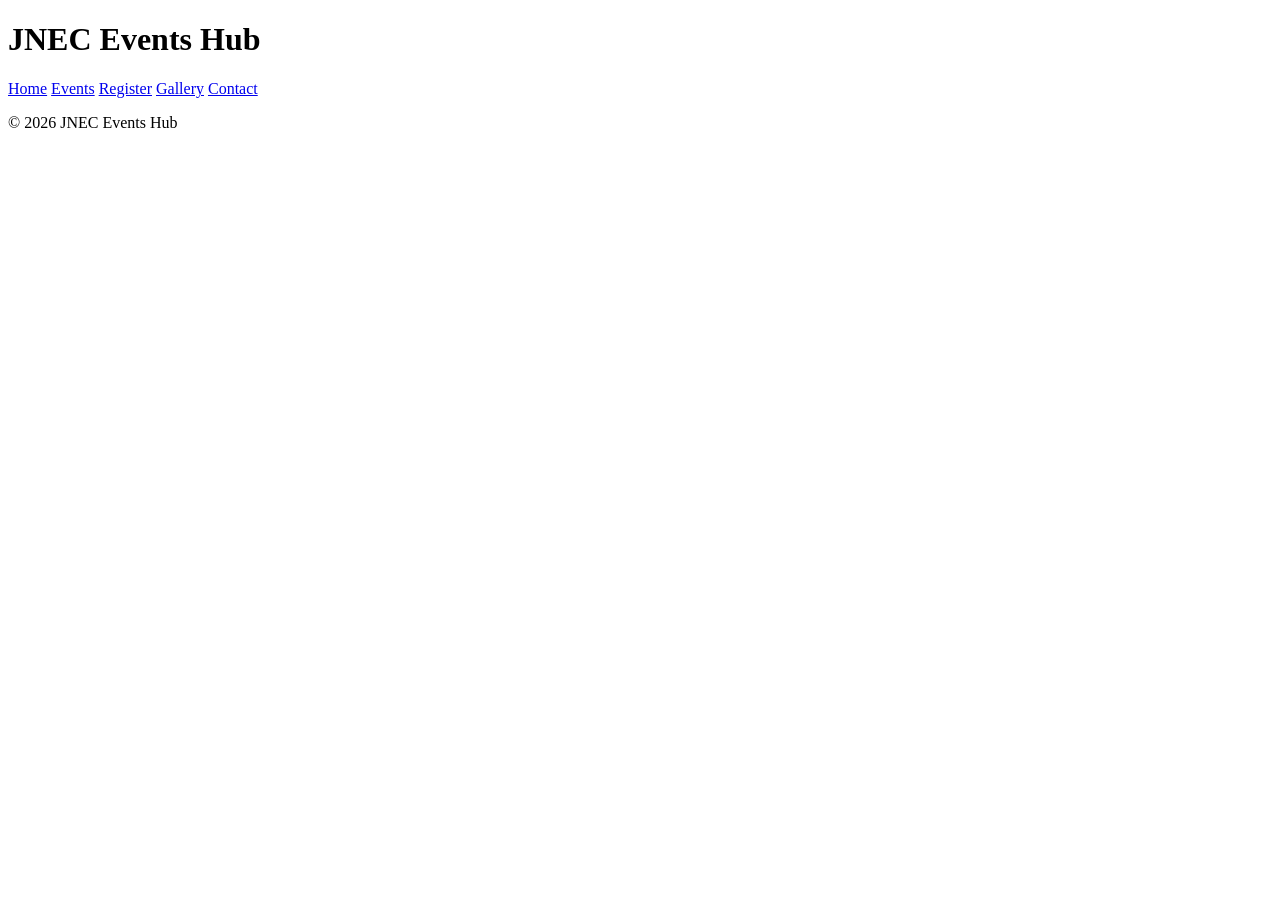
==== contact.html @ 873d891d "P2: shared shell on all pages" ====
<!DOCTYPE html> 
<html lang="en"> 
<head> 
  <meta charset="UTF-8"> 
  <meta name="viewport" content="width=device-width, initial-scale=1.0"> 
  <title>JNEC Events Hub — Home</title> 
</head> 
<body> 
  <header id="top"> 
    <h1>JNEC Events Hub</h1> 
    <nav> 
      <a href="index.html" title="Go to home page">Home</a> 
      <a href="events.html">Events</a> 
      <a href="register.html">Register</a> 
      <a href="gallery.html">Gallery</a> 
      <a href="contact.html">Contact</a> 
    </nav> 
  </header> 
  <main> 
    <!-- page content here --> 
  </main> 
  <footer> 
    <p>&copy; 2026 JNEC Events Hub</p> 
  </footer> 
</body> 
</html>
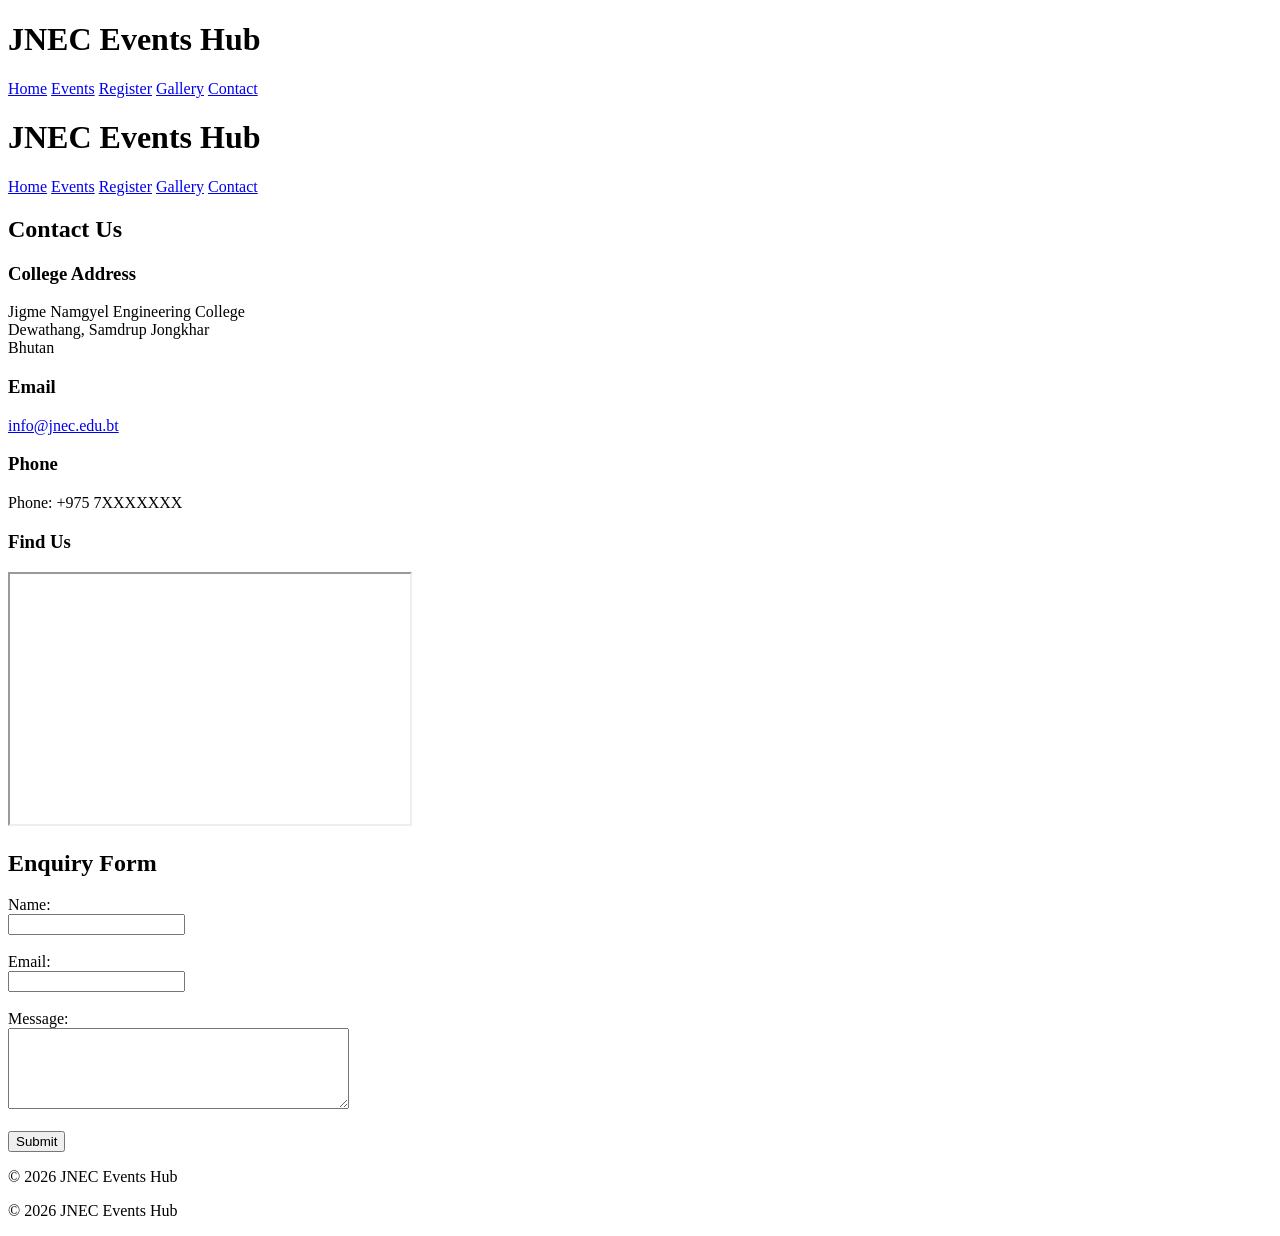
==== commit a222212b: "P2: add contact page structure" ====
--- a/contact.html
+++ b/contact.html
@@ -17,7 +17,100 @@
     </nav> 
   </header> 
   <main> 
-    <!-- page content here --> 
+    <!DOCTYPE html>
+<html lang="en">
+
+<head>
+    <meta charset="UTF-8">
+    <meta name="viewport" content="width=device-width, initial-scale=1.0">
+    <title>JNEC Events Hub - Contact</title>
+</head>
+
+<body>
+
+<header id="top">
+
+    <h1>JNEC Events Hub</h1>
+
+    <nav>
+        <a href="index.html">Home</a>
+        <a href="events.html">Events</a>
+        <a href="register.html">Register</a>
+        <a href="gallery.html">Gallery</a>
+        <a href="contact.html">Contact</a>
+    </nav>
+
+</header>
+
+<main>
+
+    <section>
+        <h2>Contact Us</h2>
+
+        <h3>College Address</h3>
+        <p>
+            Jigme Namgyel Engineering College<br>
+            Dewathang, Samdrup Jongkhar<br>
+            Bhutan
+        </p>
+
+        <h3>Email</h3>
+        <p>
+            <a href="mailto:info@jnec.edu.bt">
+                info@jnec.edu.bt
+            </a>
+        </p>
+
+        <h3>Phone</h3>
+        <p>Phone: +975 7XXXXXXX</p>
+
+        <h3>Find Us</h3>
+
+        <iframe
+            src="https://www.openstreetmap.org/export/embed.html?bbox=91.44,26.85,91.48,26.88"
+            width="400"
+            height="250"
+            title="JNEC Campus Map">
+        </iframe>
+
+    </section>
+
+    <section>
+
+        <h2>Enquiry Form</h2>
+
+        <form action="#" method="post">
+
+            <label for="name">Name:</label><br>
+            <input type="text" id="name" name="name" required>
+            <br><br>
+
+            <label for="email">Email:</label><br>
+            <input type="email" id="email" name="email" required>
+            <br><br>
+
+            <label for="message">Message:</label><br>
+            <textarea id="message"
+                      name="message"
+                      rows="5"
+                      cols="40"
+                      required></textarea>
+            <br><br>
+
+            <button type="submit">Submit</button>
+
+        </form>
+
+    </section>
+
+</main>
+
+<footer>
+    <p>&copy; 2026 JNEC Events Hub</p>
+</footer>
+
+</body>
+</html>
   </main> 
   <footer> 
     <p>&copy; 2026 JNEC Events Hub</p> 
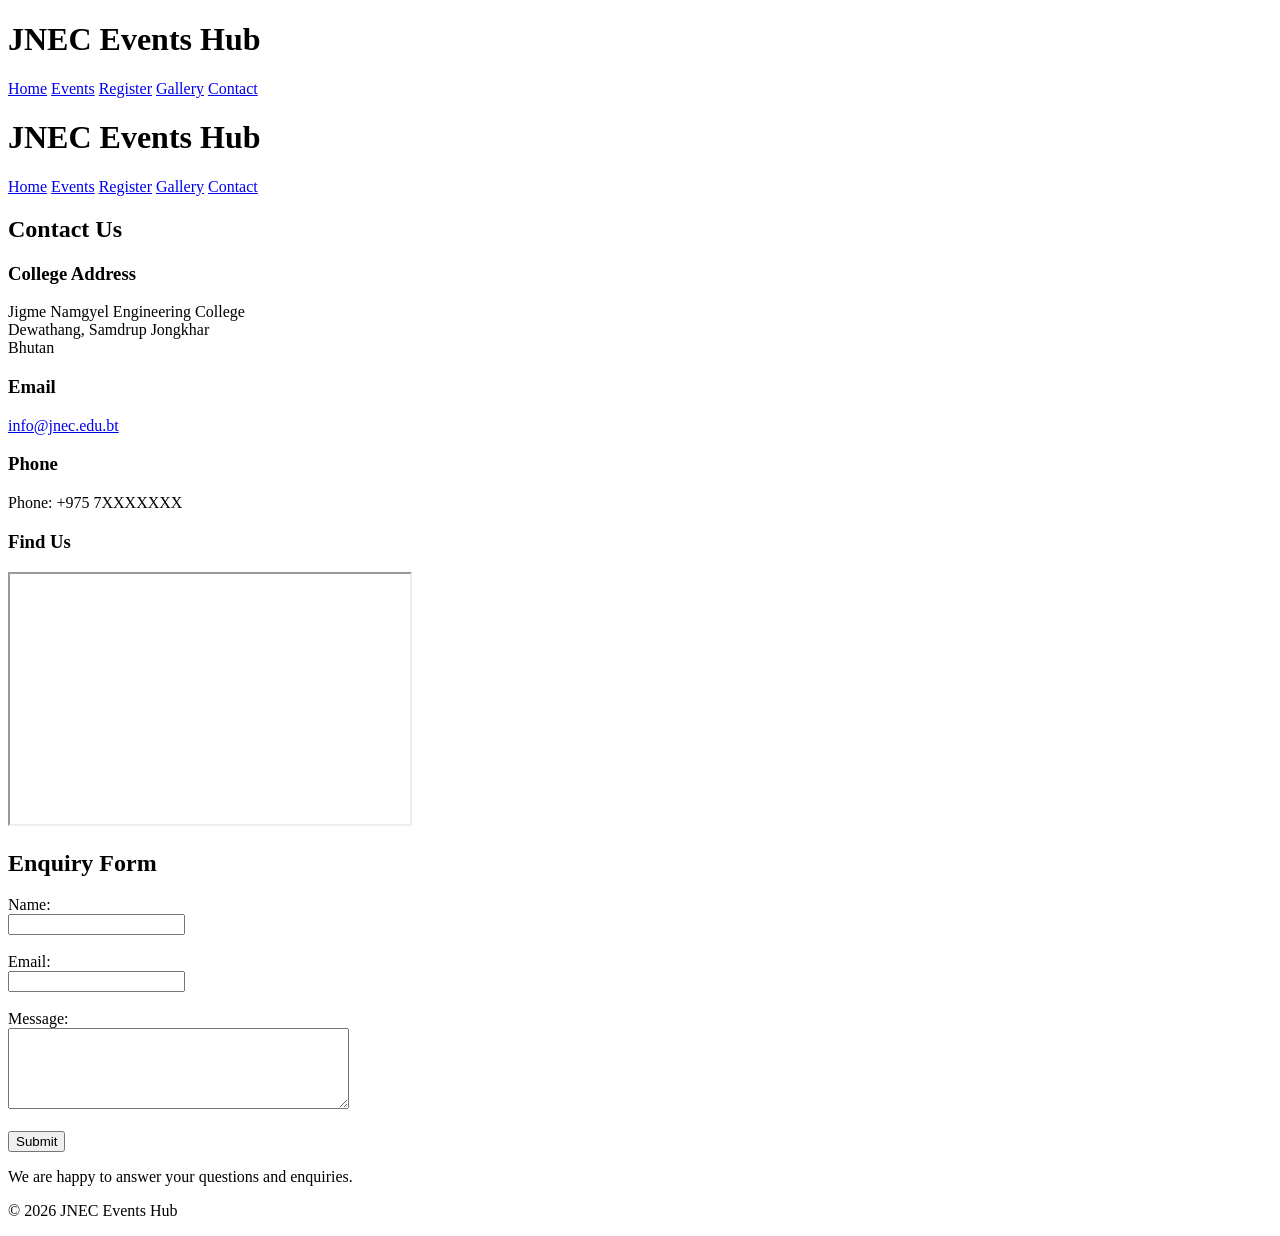
==== commit 8b67b535: "P2: add contact enquiry form" ====
--- a/contact.html
+++ b/contact.html
@@ -106,7 +106,7 @@
 </main>
 
 <footer>
-    <p>&copy; 2026 JNEC Events Hub</p>
+    <p>We are happy to answer your questions and enquiries.</p>
 </footer>
 
 </body>
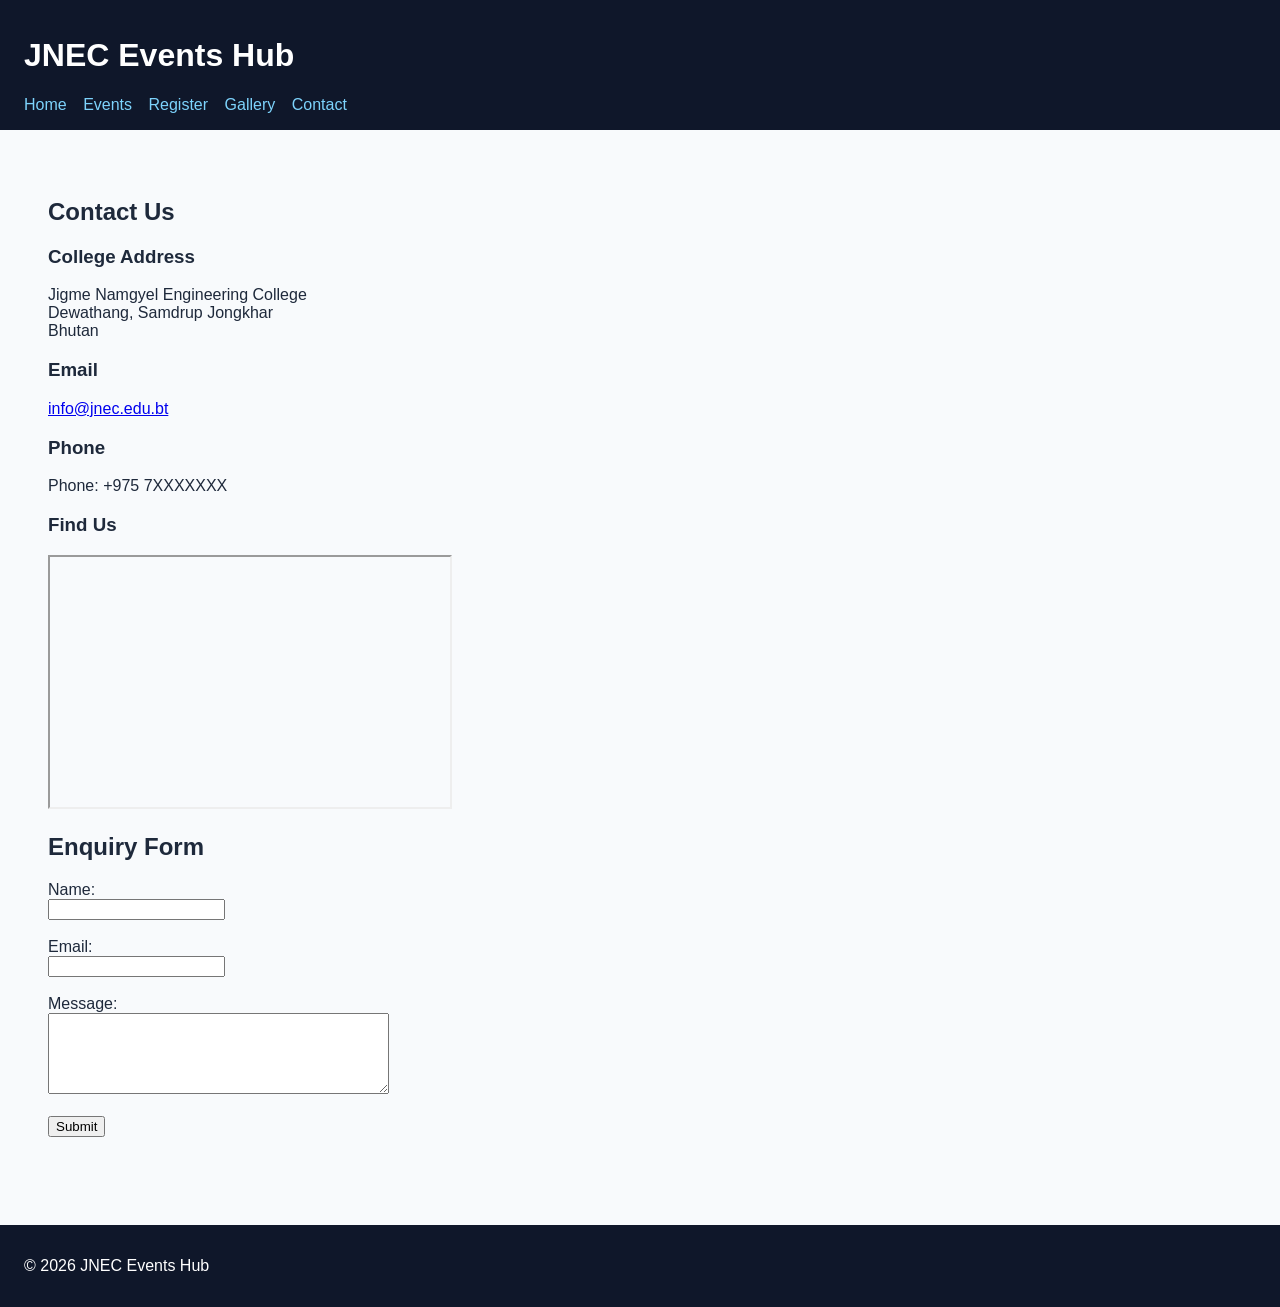
==== commit b60cc0a7: "P3: link external stylesheet" ====
--- a/contact.html
+++ b/contact.html
@@ -4,6 +4,11 @@
   <meta charset="UTF-8"> 
   <meta name="viewport" content="width=device-width, initial-scale=1.0"> 
   <title>JNEC Events Hub — Home</title> 
+  <link rel="stylesheet" href="css/styles.css"> 
+     <style> 
+  footer { background: #0f172a; color: white; } 
+   </style> 
+
 </head> 
 <body> 
   <header id="top"> 
@@ -28,7 +33,7 @@
 
 <body>
 
-<header id="top">
+<!-- <header id="top">
 
     <h1>JNEC Events Hub</h1>
 
@@ -40,7 +45,7 @@
         <a href="contact.html">Contact</a>
     </nav>
 
-</header>
+</header> -->
 
 <main>
 
@@ -105,9 +110,9 @@
 
 </main>
 
-<footer>
+<!-- <footer>
     <p>We are happy to answer your questions and enquiries.</p>
-</footer>
+</footer> -->
 
 </body>
 </html>
--- a/css/styles.css
+++ b/css/styles.css
@@ -0,0 +1,26 @@
+/* FILE: css/styles.css — shared by all Events Hub pages */ 
+ body { 
+   font-family: "Segoe UI", Arial, sans-serif; 
+   margin: 0; 
+   color: #1e293b; 
+   background: #f8fafc; 
+ } 
+ header { 
+   background: #0f172a; 
+   color: white; 
+   padding: 16px 24px; 
+ } 
+ nav a { 
+   color: #7dd3fc; 
+   margin-right: 12px; 
+   text-decoration: none; 
+ } 
+ footer { 
+   background: #0f172a; 
+   color: #e2e8f0; 
+   padding: 16px 24px; 
+   margin-top: 40px; 
+ } 
+ main { 
+   padding: 24px; 
+ } 
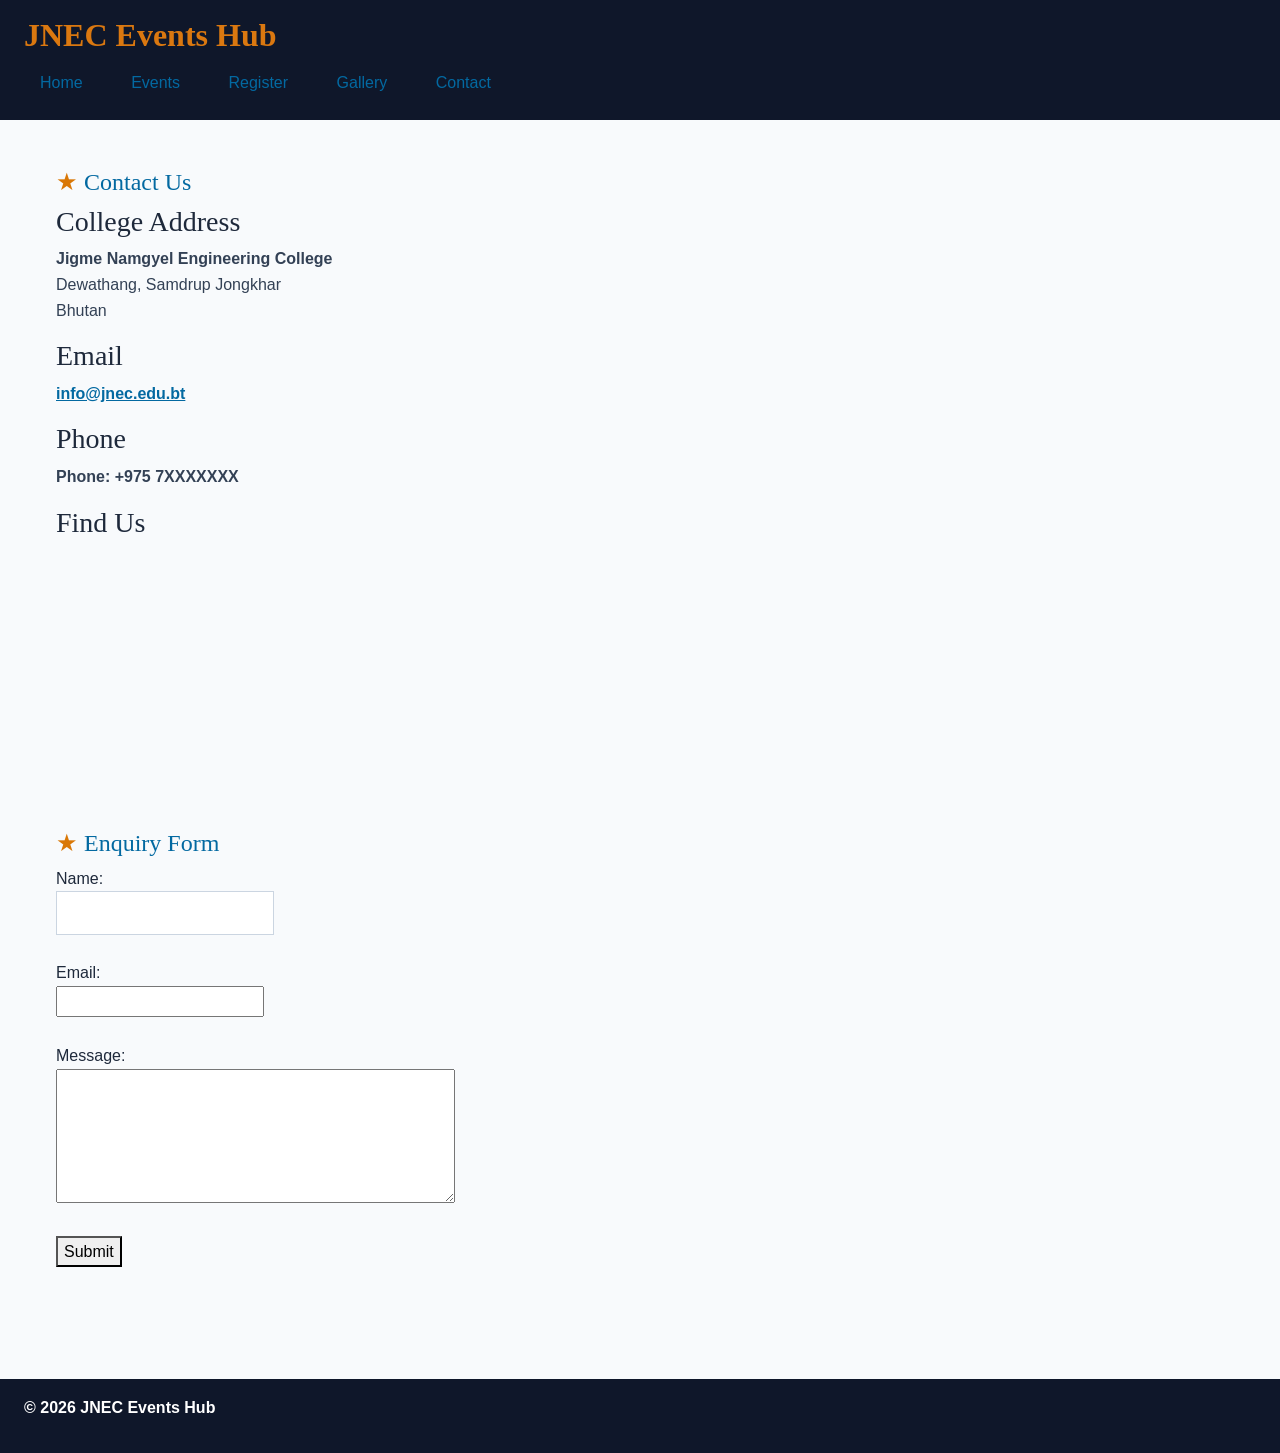
==== commit 506a5e5e: "P3: Bootstrap grid, cards, carousel, form" ====
--- a/contact.html
+++ b/contact.html
@@ -4,6 +4,25 @@
   <meta charset="UTF-8"> 
   <meta name="viewport" content="width=device-width, initial-scale=1.0"> 
   <title>JNEC Events Hub — Home</title> 
+     <!-- 1. Bootstrap CSS (framework) --> 
+   <link 
+href="https://cdn.jsdelivr.net/npm/bootstrap@5.3.3/dist/css/bootstrap.min.css" 
+      	rel="stylesheet"> 
+   <!-- 2. Font Awesome (icons) --> 
+   <link rel="stylesheet" 
+         
+href="https://cdnjs.cloudflare.com/ajax/libs/font-awesome/6.5.2/css/all.min.css"> 
+   <!-- 3. YOUR CSS last so you can override Bootstrap --> 
+   <link rel="stylesheet" href="css/styles.css"> 
+ </head> 
+ <body> 
+   <!-- existing header / main / footer stay here --> 
+ 
+   <!-- Bootstrap JS — MUST be last, just before </body> (carousel needs this) --> 
+   <script 
+src="https://cdn.jsdelivr.net/npm/bootstrap@5.3.3/dist/js/bootstrap.bundle.min.js">
+</script> 
+
   <link rel="stylesheet" href="css/styles.css"> 
      <style> 
   footer { background: #0f172a; color: white; } 
--- a/css/styles.css
+++ b/css/styles.css
@@ -24,3 +24,96 @@
  main { 
    padding: 24px; 
  } 
+
+ /* simple selectors */ 
+ h1 { color: #da7810; }                  /* element */ 
+ .intro { background: #f8fafc; }          /* class   */ 
+ #welcome { padding: 24px; }              /* id   */ 
+ p.intro { font-size: 1.05rem; }           /* element.class */ 
+ h1, h2, h3 { font-family: Georgia, serif; }  /* grouping */ 
+/* combinators */ 
+ nav a { text-decoration: none; }         /* descendant */ 
+ main > section { margin-bottom: 24px; }  /* child   	*/ 
+ h2 + p { font-style: italic; }           /* adjacent   */ 
+ h2 ~ p { color: #334155; }               /* general sibling */ 
+/* pseudo-classes */ 
+ nav a:hover { color: #38bdf8; } 
+ input:focus { outline: 2px solid #0369a1; } 
+ input:checked + label { font-weight: 700; } 
+ tr:nth-child(even) { background: #f1f5f9; } 
+ 
+ /* anchor LVHA order */ 
+ a:link { color: #0369a1; } 
+ a:visited { color: #7c3aed; } 
+ a:hover { color: #0ea5e9; } 
+ a:active { color: #b91c1c; } 
+/* pseudo-elements */ 
+ p::first-line { font-weight: bold; } 
+ .intro::first-letter { 
+   font-size: 1.6em; 
+   color: #0369a1; 
+ } 
+ h2::before { content: "★ "; color: #d97706; } 
+ li::marker { color: #059669; } 
+ ::selection { color: #7f1d1d; background: #fde68a; } 
+/* attribute selectors */ 
+ a[target="_blank"] { color: #d97706; } 
+ input[type="file"] { border: 1px dashed #94a3b8; padding: 8px; } 
+ input[type="text"] { border: 1px solid #cbd5e1; padding: 8px; } 
+
+ body { 
+   font-family: "Segoe UI", Arial, sans-serif; 
+   font-size: 16px;       	/* base size */ 
+ } 
+ h1 { font-size: 2rem; } 
+ h2 { font-size: 1.5rem; } 
+h1 { font-weight: 700; } 
+ body { line-height: 1.6; } 
+ .hero-title { 
+   letter-spacing: 0.04em; 
+   word-spacing: 0.1em; 
+ } 
+.intro p { 
+   text-indent: 2em; 
+   text-align: justify; 
+ } 
+ nav a { text-decoration: none; } 
+ .sold-out { 
+   text-decoration: line-through; 
+   text-decoration-color: #ef4444; 
+   text-decoration-style: solid; 
+ } 
+ h2 { text-align: left; } 
+body { color: rgb(30, 41, 59); }  /* RGB */ 
+ h2 { color: #0369a1; }            /* hexadecimal */ 
+ .highlight { color: crimson; }    /* named */ 
+ header { background-color: #0f172a; } 
+.intro { 
+   margin: 24px 16px 32px 16px;   /* top right bottom left */ 
+   padding: 20px;             /* all four sides */ 
+   border: 1px solid #e2e8f0; 
+   background: white; 
+ } 
+ section { 
+   margin-bottom: 28px; 
+   padding-left: 8px; 
+ } 
+
+nav a { 
+   display: inline-block; 
+   padding: 8px 16px; 
+ } 
+ .admin-only { display: none; } 
+ .badge { display: inline; } 
+ .event-card { display: block; } 
+
+ img { max-width: 100%; height: auto; } 
+ 
+ @media (max-width: 600px) { 
+   nav a { 
+  display: block; 
+  margin: 4px 0; 
+   } 
+   body { font-size: 15px; } 
+ } 
+
--- a/css/styles.css
+++ b/css/styles.css
@@ -24,3 +24,96 @@
  main { 
    padding: 24px; 
  } 
+
+ /* simple selectors */ 
+ h1 { color: #da7810; }                  /* element */ 
+ .intro { background: #f8fafc; }          /* class   */ 
+ #welcome { padding: 24px; }              /* id   */ 
+ p.intro { font-size: 1.05rem; }           /* element.class */ 
+ h1, h2, h3 { font-family: Georgia, serif; }  /* grouping */ 
+/* combinators */ 
+ nav a { text-decoration: none; }         /* descendant */ 
+ main > section { margin-bottom: 24px; }  /* child   	*/ 
+ h2 + p { font-style: italic; }           /* adjacent   */ 
+ h2 ~ p { color: #334155; }               /* general sibling */ 
+/* pseudo-classes */ 
+ nav a:hover { color: #38bdf8; } 
+ input:focus { outline: 2px solid #0369a1; } 
+ input:checked + label { font-weight: 700; } 
+ tr:nth-child(even) { background: #f1f5f9; } 
+ 
+ /* anchor LVHA order */ 
+ a:link { color: #0369a1; } 
+ a:visited { color: #7c3aed; } 
+ a:hover { color: #0ea5e9; } 
+ a:active { color: #b91c1c; } 
+/* pseudo-elements */ 
+ p::first-line { font-weight: bold; } 
+ .intro::first-letter { 
+   font-size: 1.6em; 
+   color: #0369a1; 
+ } 
+ h2::before { content: "★ "; color: #d97706; } 
+ li::marker { color: #059669; } 
+ ::selection { color: #7f1d1d; background: #fde68a; } 
+/* attribute selectors */ 
+ a[target="_blank"] { color: #d97706; } 
+ input[type="file"] { border: 1px dashed #94a3b8; padding: 8px; } 
+ input[type="text"] { border: 1px solid #cbd5e1; padding: 8px; } 
+
+ body { 
+   font-family: "Segoe UI", Arial, sans-serif; 
+   font-size: 16px;       	/* base size */ 
+ } 
+ h1 { font-size: 2rem; } 
+ h2 { font-size: 1.5rem; } 
+h1 { font-weight: 700; } 
+ body { line-height: 1.6; } 
+ .hero-title { 
+   letter-spacing: 0.04em; 
+   word-spacing: 0.1em; 
+ } 
+.intro p { 
+   text-indent: 2em; 
+   text-align: justify; 
+ } 
+ nav a { text-decoration: none; } 
+ .sold-out { 
+   text-decoration: line-through; 
+   text-decoration-color: #ef4444; 
+   text-decoration-style: solid; 
+ } 
+ h2 { text-align: left; } 
+body { color: rgb(30, 41, 59); }  /* RGB */ 
+ h2 { color: #0369a1; }            /* hexadecimal */ 
+ .highlight { color: crimson; }    /* named */ 
+ header { background-color: #0f172a; } 
+.intro { 
+   margin: 24px 16px 32px 16px;   /* top right bottom left */ 
+   padding: 20px;             /* all four sides */ 
+   border: 1px solid #e2e8f0; 
+   background: white; 
+ } 
+ section { 
+   margin-bottom: 28px; 
+   padding-left: 8px; 
+ } 
+
+nav a { 
+   display: inline-block; 
+   padding: 8px 16px; 
+ } 
+ .admin-only { display: none; } 
+ .badge { display: inline; } 
+ .event-card { display: block; } 
+
+ img { max-width: 100%; height: auto; } 
+ 
+ @media (max-width: 600px) { 
+   nav a { 
+  display: block; 
+  margin: 4px 0; 
+   } 
+   body { font-size: 15px; } 
+ } 
+
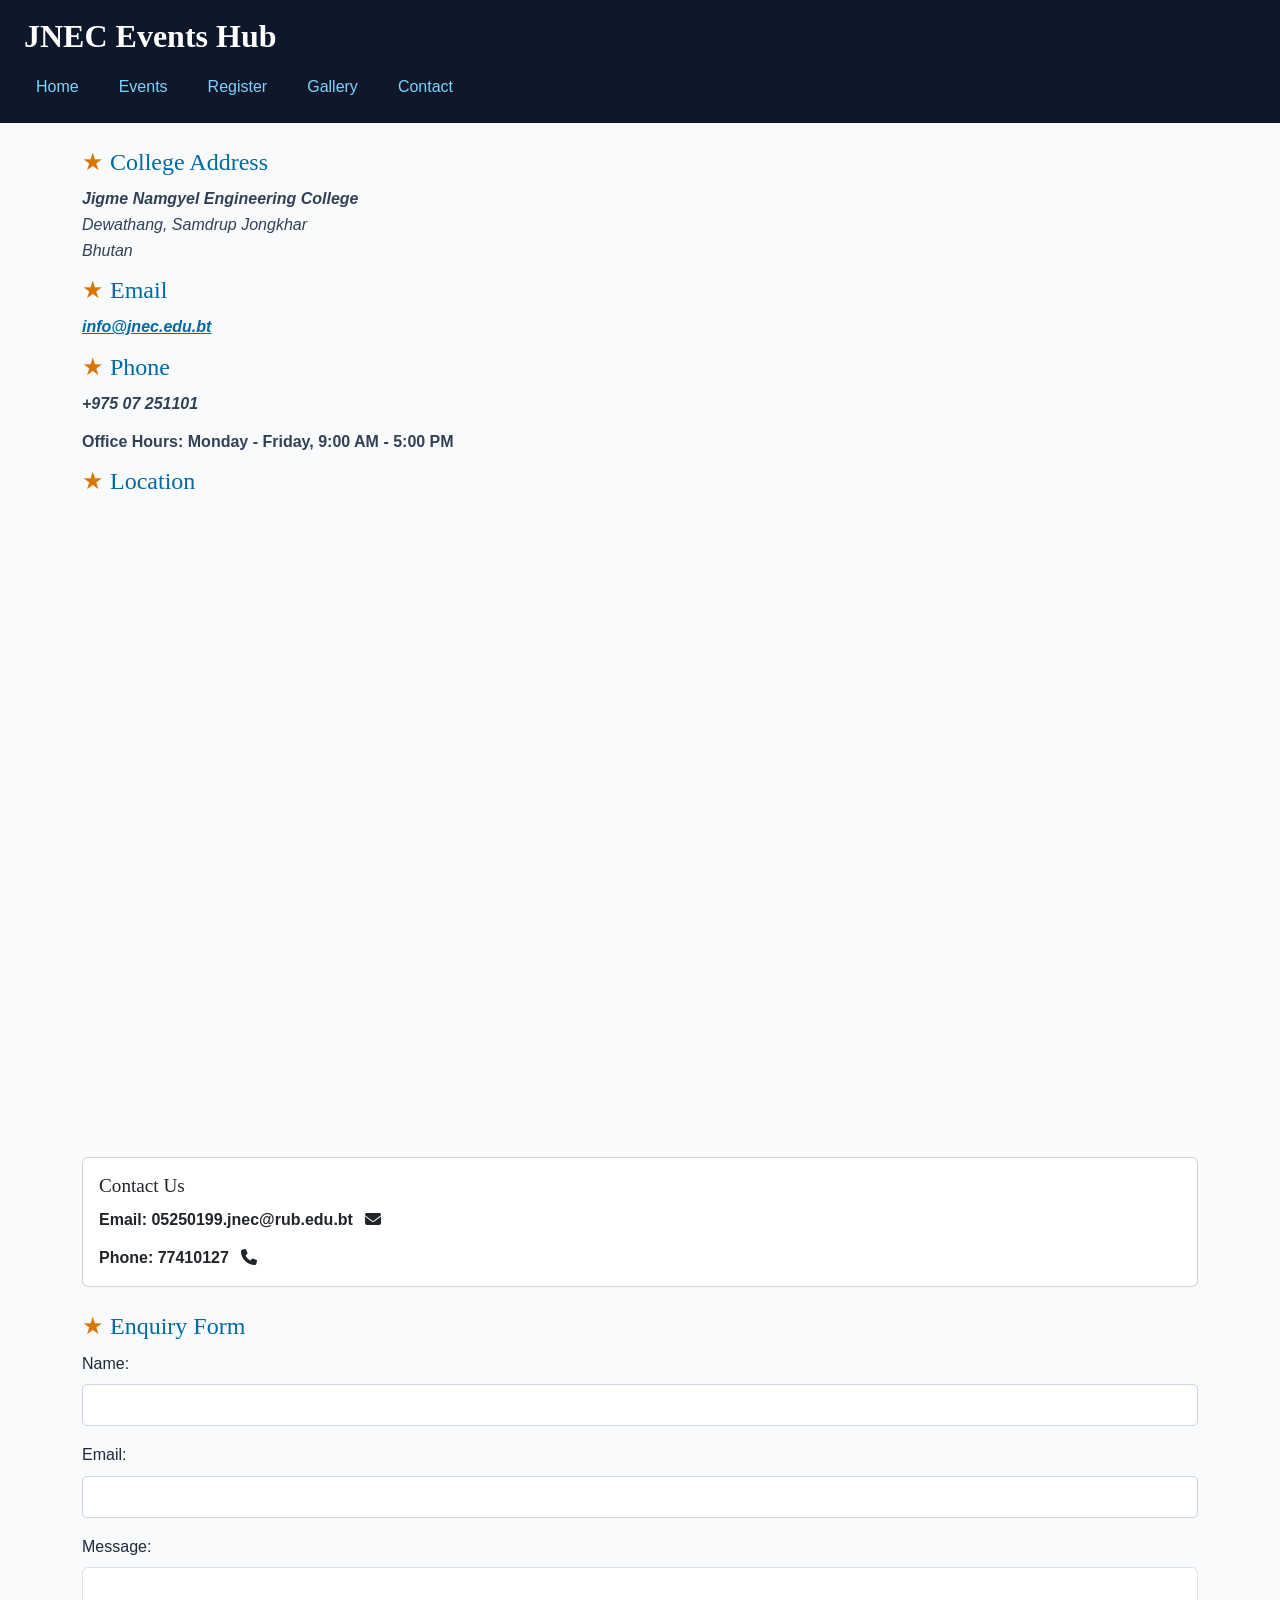
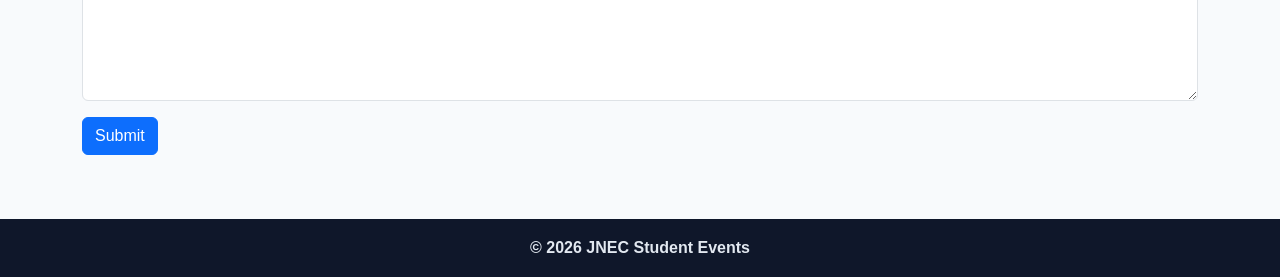
==== commit 16197085: "Practical-3 code" ====
--- a/contact.html
+++ b/contact.html
@@ -1,143 +1,134 @@
-<!DOCTYPE html> 
-<html lang="en"> 
-<head> 
-  <meta charset="UTF-8"> 
-  <meta name="viewport" content="width=device-width, initial-scale=1.0"> 
-  <title>JNEC Events Hub — Home</title> 
-     <!-- 1. Bootstrap CSS (framework) --> 
-   <link 
-href="https://cdn.jsdelivr.net/npm/bootstrap@5.3.3/dist/css/bootstrap.min.css" 
-      	rel="stylesheet"> 
-   <!-- 2. Font Awesome (icons) --> 
-   <link rel="stylesheet" 
-         
-href="https://cdnjs.cloudflare.com/ajax/libs/font-awesome/6.5.2/css/all.min.css"> 
-   <!-- 3. YOUR CSS last so you can override Bootstrap --> 
-   <link rel="stylesheet" href="css/styles.css"> 
- </head> 
- <body> 
-   <!-- existing header / main / footer stay here --> 
- 
-   <!-- Bootstrap JS — MUST be last, just before </body> (carousel needs this) --> 
-   <script 
-src="https://cdn.jsdelivr.net/npm/bootstrap@5.3.3/dist/js/bootstrap.bundle.min.js">
-</script> 
-
-  <link rel="stylesheet" href="css/styles.css"> 
-     <style> 
-  footer { background: #0f172a; color: white; } 
-   </style> 
-
-</head> 
-<body> 
-  <header id="top"> 
-    <h1>JNEC Events Hub</h1> 
-    <nav> 
-      <a href="index.html" title="Go to home page">Home</a> 
-      <a href="events.html">Events</a> 
-      <a href="register.html">Register</a> 
-      <a href="gallery.html">Gallery</a> 
-      <a href="contact.html">Contact</a> 
-    </nav> 
-  </header> 
-  <main> 
-    <!DOCTYPE html>
+<!DOCTYPE html>
 <html lang="en">
-
 <head>
     <meta charset="UTF-8">
     <meta name="viewport" content="width=device-width, initial-scale=1.0">
-    <title>JNEC Events Hub - Contact</title>
+
+    <title>JNEC Events Hub — Contact</title>
+
+    <!-- Bootstrap CSS -->
+    <link
+        href="https://cdn.jsdelivr.net/npm/bootstrap@5.3.3/dist/css/bootstrap.min.css"
+        rel="stylesheet">
+
+    <!-- Font Awesome -->
+    <link
+        rel="stylesheet"
+        href="https://cdnjs.cloudflare.com/ajax/libs/font-awesome/6.5.2/css/all.min.css">
+
+    <!-- Custom CSS -->
+    <link rel="stylesheet" href="css/styles.css">
 </head>
 
 <body>
+    <!-- Header -->
+    <header id="top">
+        <h1>JNEC Events Hub</h1>
 
-<!-- <header id="top">
+        <nav id="mainNav">
+            <a href="index.html">Home</a>
+            <a href="events.html">Events</a>
+            <a href="register.html">Register</a>
+            <a href="gallery.html">Gallery</a>
+            <a href="contact.html">Contact</a>
+        </nav>
+    </header>
 
-    <h1>JNEC Events Hub</h1>
-
-    <nav>
-        <a href="index.html">Home</a>
-        <a href="events.html">Events</a>
-        <a href="register.html">Register</a>
-        <a href="gallery.html">Gallery</a>
-        <a href="contact.html">Contact</a>
-    </nav>
-
-</header> -->
-
-<main>
-
-    <section>
-        <h2>Contact Us</h2>
-
-        <h3>College Address</h3>
+    <!-- Main Content -->
+    <main class="container py-4">
+        <h2>College Address</h2>
         <p>
             Jigme Namgyel Engineering College<br>
             Dewathang, Samdrup Jongkhar<br>
             Bhutan
         </p>
 
-        <h3>Email</h3>
+        <h2>Email</h2>
         <p>
-            <a href="mailto:info@jnec.edu.bt">
-                info@jnec.edu.bt
-            </a>
+            <a href="mailto:info@jnec.edu.bt">info@jnec.edu.bt</a>
         </p>
 
-        <h3>Phone</h3>
-        <p>Phone: +975 7XXXXXXX</p>
+        <h2>Phone</h2>
+        <p>+975 07 251101</p>
 
-        <h3>Find Us</h3>
+        <p>Office Hours: Monday - Friday, 9:00 AM - 5:00 PM</p>
 
-        <iframe
-            src="https://www.openstreetmap.org/export/embed.html?bbox=91.44,26.85,91.48,26.88"
-            width="400"
-            height="250"
-            title="JNEC Campus Map">
-        </iframe>
+        <h2>Location</h2>
 
-    </section>
+        <div class="ratio ratio-16x9 mb-4">
+            <iframe
+                src="https://www.google.com/maps?q=Jigme%20Namgyel%20Engineering%20College&output=embed"
+                title="Jigme Namgyel Engineering College location"
+                style="border: 0;"
+                allowfullscreen
+                loading="lazy">
+            </iframe>
+        </div>
 
-    <section>
+        <!-- Contact Card -->
+        <div class="card mb-4">
+            <div class="card-body">
+                <h3 class="card-title">Contact Us</h3>
 
+                <p class="card-text">
+                    Email: 05250199.jnec@rub.edu.bt
+                    <i class="fas fa-envelope ms-2"></i>
+                </p>
+
+                <p class="card-text">
+                    Phone: 77410127
+                    <i class="fas fa-phone ms-2"></i>
+                </p>
+            </div>
+        </div>
+
+        <!-- Enquiry Form -->
         <h2>Enquiry Form</h2>
 
         <form action="#" method="post">
+            <div class="mb-3">
+                <label for="name" class="form-label">Name:</label>
+                <input
+                    type="text"
+                    class="form-control"
+                    id="name"
+                    name="name"
+                    required>
+            </div>
 
-            <label for="name">Name:</label><br>
-            <input type="text" id="name" name="name" required>
-            <br><br>
+            <div class="mb-3">
+                <label for="email" class="form-label">Email:</label>
+                <input
+                    type="email"
+                    class="form-control"
+                    id="email"
+                    name="email"
+                    required>
+            </div>
 
-            <label for="email">Email:</label><br>
-            <input type="email" id="email" name="email" required>
-            <br><br>
+            <div class="mb-3">
+                <label for="message" class="form-label">Message:</label>
+                <textarea
+                    class="form-control"
+                    id="message"
+                    name="message"
+                    rows="5"
+                    required></textarea>
+            </div>
 
-            <label for="message">Message:</label><br>
-            <textarea id="message"
-                      name="message"
-                      rows="5"
-                      cols="40"
-                      required></textarea>
-            <br><br>
+            <button type="submit" class="btn btn-primary">Submit</button>
+        </form>
+    </main>
 
-            <button type="submit">Submit</button>
+    <!-- Footer -->
+    <footer id="pageFooter">
+        <p>&copy; <span id="year"></span> JNEC Student Events</p>
+    </footer>
 
-        </form>
+    <!-- Bootstrap JavaScript -->
+    <script src="https://cdn.jsdelivr.net/npm/bootstrap@5.3.3/dist/js/bootstrap.bundle.min.js"></script>
 
-    </section>
-
-</main>
-
-<!-- <footer>
-    <p>We are happy to answer your questions and enquiries.</p>
-</footer> -->
-
+    <!-- Custom JavaScript -->
+    <script src="js/main.js"></script>
 </body>
-</html>
-  </main> 
-  <footer> 
-    <p>&copy; 2026 JNEC Events Hub</p> 
-  </footer> 
-</body> 
-</html> 
+</html>
--- a/css/styles.css
+++ b/css/styles.css
@@ -1,119 +1,643 @@
-/* FILE: css/styles.css — shared by all Events Hub pages */ 
- body { 
-   font-family: "Segoe UI", Arial, sans-serif; 
-   margin: 0; 
-   color: #1e293b; 
-   background: #f8fafc; 
- } 
- header { 
-   background: #0f172a; 
-   color: white; 
-   padding: 16px 24px; 
- } 
- nav a { 
-   color: #7dd3fc; 
-   margin-right: 12px; 
-   text-decoration: none; 
- } 
- footer { 
-   background: #0f172a; 
-   color: #e2e8f0; 
-   padding: 16px 24px; 
-   margin-top: 40px; 
- } 
- main { 
-   padding: 24px; 
- } 
-
- /* simple selectors */ 
- h1 { color: #da7810; }                  /* element */ 
- .intro { background: #f8fafc; }          /* class   */ 
- #welcome { padding: 24px; }              /* id   */ 
- p.intro { font-size: 1.05rem; }           /* element.class */ 
- h1, h2, h3 { font-family: Georgia, serif; }  /* grouping */ 
-/* combinators */ 
- nav a { text-decoration: none; }         /* descendant */ 
- main > section { margin-bottom: 24px; }  /* child   	*/ 
- h2 + p { font-style: italic; }           /* adjacent   */ 
- h2 ~ p { color: #334155; }               /* general sibling */ 
-/* pseudo-classes */ 
- nav a:hover { color: #38bdf8; } 
- input:focus { outline: 2px solid #0369a1; } 
- input:checked + label { font-weight: 700; } 
- tr:nth-child(even) { background: #f1f5f9; } 
- 
- /* anchor LVHA order */ 
- a:link { color: #0369a1; } 
- a:visited { color: #7c3aed; } 
- a:hover { color: #0ea5e9; } 
- a:active { color: #b91c1c; } 
-/* pseudo-elements */ 
- p::first-line { font-weight: bold; } 
- .intro::first-letter { 
-   font-size: 1.6em; 
-   color: #0369a1; 
- } 
- h2::before { content: "★ "; color: #d97706; } 
- li::marker { color: #059669; } 
- ::selection { color: #7f1d1d; background: #fde68a; } 
-/* attribute selectors */ 
- a[target="_blank"] { color: #d97706; } 
- input[type="file"] { border: 1px dashed #94a3b8; padding: 8px; } 
- input[type="text"] { border: 1px solid #cbd5e1; padding: 8px; } 
-
- body { 
-   font-family: "Segoe UI", Arial, sans-serif; 
-   font-size: 16px;       	/* base size */ 
- } 
- h1 { font-size: 2rem; } 
- h2 { font-size: 1.5rem; } 
-h1 { font-weight: 700; } 
- body { line-height: 1.6; } 
- .hero-title { 
-   letter-spacing: 0.04em; 
-   word-spacing: 0.1em; 
- } 
-.intro p { 
-   text-indent: 2em; 
-   text-align: justify; 
- } 
- nav a { text-decoration: none; } 
- .sold-out { 
-   text-decoration: line-through; 
-   text-decoration-color: #ef4444; 
-   text-decoration-style: solid; 
- } 
- h2 { text-align: left; } 
-body { color: rgb(30, 41, 59); }  /* RGB */ 
- h2 { color: #0369a1; }            /* hexadecimal */ 
- .highlight { color: crimson; }    /* named */ 
- header { background-color: #0f172a; } 
-.intro { 
-   margin: 24px 16px 32px 16px;   /* top right bottom left */ 
-   padding: 20px;             /* all four sides */ 
-   border: 1px solid #e2e8f0; 
-   background: white; 
- } 
- section { 
-   margin-bottom: 28px; 
-   padding-left: 8px; 
- } 
-
-nav a { 
-   display: inline-block; 
-   padding: 8px 16px; 
- } 
- .admin-only { display: none; } 
- .badge { display: inline; } 
- .event-card { display: block; } 
-
- img { max-width: 100%; height: auto; } 
- 
- @media (max-width: 600px) { 
-   nav a { 
-  display: block; 
-  margin: 4px 0; 
-   } 
-   body { font-size: 15px; } 
- } 
-
+/*
+  FILE: css/styles.css
+  JNEC Events Hub
+  Shared styles for all pages
+  Includes typography, layout, CSS selectors,
+  responsive design, dark mode, and form validation
+*/
+
+/* =========================
+   1. GLOBAL STYLES
+========================= */
+
+* {
+    box-sizing: border-box;
+}
+
+html {
+    scroll-behavior: smooth;
+}
+
+body {
+    font-family: "Segoe UI", Arial, sans-serif;
+    font-size: 16px;
+    line-height: 1.6;
+    margin: 0;
+    color: #1e293b;
+    background-color: #f8fafc;
+    transition: background-color 0.3s ease, color 0.3s ease;
+}
+
+img,
+video {
+    max-width: 100%;
+    height: auto;
+}
+
+button,
+input,
+textarea,
+select {
+    font: inherit;
+}
+
+/* =========================
+   2. HEADER AND NAVIGATION
+========================= */
+
+header {
+    background-color: #0f172a;
+    color: #ffffff;
+    padding: 16px 24px;
+}
+
+header h1 {
+    color: #ffffff;
+    margin-top: 0;
+}
+
+nav {
+    display: flex;
+    flex-wrap: wrap;
+    align-items: center;
+    gap: 8px;
+}
+
+nav a {
+    display: inline-block;
+    color: #7dd3fc;
+    margin-right: 8px;
+    padding: 8px 12px;
+    text-decoration: none;
+    border-radius: 6px;
+    transition: background-color 0.2s ease, color 0.2s ease;
+}
+
+nav a:link {
+    color: #7dd3fc;
+}
+
+nav a:visited {
+    color: #c4b5fd;
+}
+
+nav a:hover {
+    color: #ffffff;
+    background-color: #334155;
+}
+
+nav a:active {
+    color: #bae6fd;
+}
+
+nav a:focus-visible {
+    outline: 2px solid #38bdf8;
+    outline-offset: 3px;
+}
+
+/* =========================
+   3. MAIN CONTENT
+========================= */
+
+main {
+    width: 100%;
+    max-width: 1200px;
+    margin: 0 auto;
+    padding: 24px;
+}
+
+section {
+    margin-bottom: 28px;
+    padding-left: 8px;
+}
+
+main > section {
+    margin-bottom: 24px;
+}
+
+/* =========================
+   4. TYPOGRAPHY
+========================= */
+
+h1,
+h2,
+h3 {
+    font-family: Georgia, serif;
+    line-height: 1.3;
+}
+
+h1 {
+    color: #0f172a;
+    font-size: 2rem;
+    font-weight: 700;
+}
+
+h2 {
+    color: #0369a1;
+    font-size: 1.5rem;
+    text-align: left;
+}
+
+h3 {
+    color: #0f172a;
+    font-size: 1.2rem;
+}
+
+h2 + p {
+    font-style: italic;
+}
+
+h2 ~ p {
+    color: #334155;
+}
+
+.hero-title {
+    letter-spacing: 0.04em;
+    word-spacing: 0.1em;
+}
+
+em {
+    font-style: italic;
+}
+
+p {
+    margin-bottom: 12px;
+}
+
+.highlight {
+    color: crimson;
+}
+
+/* =========================
+   5. INTRODUCTION SECTION
+========================= */
+
+.intro,
+section.intro {
+    margin: 24px 16px 32px;
+    padding: 20px;
+    border: 1px solid #e2e8f0;
+    border-radius: 8px;
+    background-color: #ffffff;
+}
+
+.intro p {
+    text-indent: 2em;
+    text-align: justify;
+}
+
+p.intro {
+    font-size: 1.05rem;
+}
+
+#welcome {
+    padding: 24px;
+}
+
+/* =========================
+   6. FOOTER
+========================= */
+
+footer {
+    background-color: #0f172a;
+    color: #e2e8f0;
+    padding: 16px 24px;
+    margin-top: 40px;
+    text-align: center;
+}
+
+footer p {
+    margin: 0;
+}
+
+/* =========================
+   7. LINKS AND SELECTORS
+========================= */
+
+a:link {
+    color: #0369a1;
+}
+
+a:visited {
+    color: #7c3aed;
+}
+
+a:hover {
+    color: #0ea5e9;
+}
+
+a:active {
+    color: #b91c1c;
+}
+
+a[target="_blank"] {
+    color: #d97706;
+}
+
+/* =========================
+   8. FORMS AND PSEUDO-CLASSES
+========================= */
+
+input,
+textarea,
+select {
+    max-width: 100%;
+}
+
+input[type="text"],
+input[type="email"],
+input[type="tel"],
+input[type="file"],
+textarea,
+select {
+    border: 1px solid #cbd5e1;
+    border-radius: 5px;
+    padding: 8px;
+}
+
+input[type="file"] {
+    border-style: dashed;
+    border-color: #94a3b8;
+}
+
+input:focus,
+textarea:focus,
+select:focus {
+    outline: 2px solid #0369a1;
+    outline-offset: 2px;
+}
+
+input:checked + label {
+    font-weight: 700;
+}
+
+/* =========================
+   9. PSEUDO-ELEMENTS
+========================= */
+
+p::first-line {
+    font-weight: bold;
+}
+
+.intro::first-letter {
+    font-size: 1.6em;
+    color: #0369a1;
+}
+
+h2::before {
+    content: "★ ";
+    color: #d97706;
+}
+
+li::marker {
+    color: #059669;
+}
+
+::selection {
+    color: #7f1d1d;
+    background-color: #fde68a;
+}
+
+/* =========================
+   10. TABLES
+========================= */
+
+table {
+    width: 100%;
+    border-collapse: collapse;
+    margin: 16px 0;
+}
+
+th,
+td {
+    padding: 10px 12px;
+    border: 1px solid #cbd5e1;
+    text-align: left;
+}
+
+th {
+    color: #ffffff;
+    background-color: #0369a1;
+}
+
+tr:nth-child(even) {
+    background-color: #f1f5f9;
+}
+
+/* =========================
+   11. EVENT ELEMENTS
+========================= */
+
+.event-card {
+    display: block;
+    padding: 18px;
+    margin-bottom: 16px;
+    border: 1px solid #e2e8f0;
+    border-radius: 8px;
+    background-color: #ffffff;
+    box-shadow: 0 2px 6px rgba(15, 23, 42, 0.08);
+    transition: transform 0.2s ease, box-shadow 0.2s ease;
+}
+
+.event-card:hover {
+    transform: translateY(-3px);
+    box-shadow: 0 5px 12px rgba(15, 23, 42, 0.12);
+}
+
+.sold-out {
+    text-decoration: line-through;
+    text-decoration-color: #ef4444;
+}
+
+.badge {
+    display: inline-block;
+    padding: 4px 10px;
+    border-radius: 20px;
+    font-size: 0.85rem;
+    font-weight: 600;
+}
+
+.admin-only {
+    display: none;
+}
+
+/* =========================
+   12. BUTTONS
+========================= */
+
+button,
+.btn {
+    cursor: pointer;
+    transition: background-color 0.2s ease, color 0.2s ease;
+}
+
+button:focus-visible,
+.btn:focus-visible {
+    outline: 2px solid #0284c7;
+    outline-offset: 3px;
+}
+
+button:disabled {
+    cursor: not-allowed;
+    opacity: 0.6;
+}
+
+/* =========================
+   13. FORM ERROR STYLES
+========================= */
+
+.error {
+    color: #b91c1c;
+    background-color: #fef2f2;
+    border: 1px solid #fecaca;
+    padding: 10px 12px;
+    margin: 8px 0;
+    border-radius: 6px;
+}
+
+input.error,
+textarea.error,
+select.error {
+    border: 2px solid #dc2626;
+    background-color: #fff7f7;
+}
+
+.error-message {
+    display: block;
+    color: #b91c1c;
+    font-size: 0.9rem;
+    margin-top: 4px;
+}
+
+.success {
+    color: #166534;
+    background-color: #f0fdf4;
+    border: 1px solid #bbf7d0;
+    padding: 10px 12px;
+    margin: 8px 0;
+    border-radius: 6px;
+}
+
+[aria-invalid="true"] {
+    border-color: #dc2626;
+}
+
+/* =========================
+   14. DARK MODE
+========================= */
+
+body.dark-mode {
+    color: #e2e8f0;
+    background-color: #0f172a;
+}
+
+body.dark-mode header,
+body.dark-mode footer {
+    background-color: #020617;
+    color: #f8fafc;
+}
+
+body.dark-mode header h1,
+body.dark-mode h1,
+body.dark-mode h2,
+body.dark-mode h3 {
+    color: #7dd3fc;
+}
+
+body.dark-mode .intro,
+body.dark-mode section.intro,
+body.dark-mode .event-card {
+    color: #e2e8f0;
+    background-color: #1e293b;
+    border-color: #475569;
+}
+
+body.dark-mode nav a,
+body.dark-mode nav a:link {
+    color: #7dd3fc;
+}
+
+body.dark-mode nav a:visited {
+    color: #c4b5fd;
+}
+
+body.dark-mode nav a:hover {
+    color: #ffffff;
+    background-color: #334155;
+}
+
+body.dark-mode p,
+body.dark-mode h2 ~ p,
+body.dark-mode li {
+    color: #cbd5e1;
+}
+
+body.dark-mode a:link {
+    color: #7dd3fc;
+}
+
+body.dark-mode a:visited {
+    color: #c4b5fd;
+}
+
+body.dark-mode th {
+    background-color: #075985;
+}
+
+body.dark-mode th,
+body.dark-mode td {
+    border-color: #475569;
+}
+
+body.dark-mode tr,
+body.dark-mode tr:nth-child(even) {
+    color: #e2e8f0;
+    background-color: #1e293b;
+}
+
+body.dark-mode input,
+body.dark-mode textarea,
+body.dark-mode select {
+    color: #f8fafc;
+    background-color: #1e293b;
+    border-color: #475569;
+}
+
+body.dark-mode input::placeholder,
+body.dark-mode textarea::placeholder {
+    color: #cbd5e1;
+}
+
+body.dark-mode input.error,
+body.dark-mode textarea.error,
+body.dark-mode select.error {
+    border-color: #f87171;
+    background-color: #450a0a;
+}
+
+body.dark-mode .error {
+    color: #fecaca;
+    background-color: #450a0a;
+    border-color: #b91c1c;
+}
+
+body.dark-mode .error-message {
+    color: #fca5a5;
+}
+
+body.dark-mode .success {
+    color: #bbf7d0;
+    background-color: #052e16;
+    border-color: #166534;
+}
+
+/* =========================
+   15. RESPONSIVE DESIGN
+========================= */
+
+@media (max-width: 768px) {
+    main {
+        padding: 18px;
+    }
+
+    nav {
+        gap: 4px;
+    }
+
+    nav a {
+        margin-right: 4px;
+        padding: 8px;
+    }
+
+    .intro,
+    section.intro {
+        margin: 16px 0;
+        padding: 16px;
+    }
+
+    table {
+        display: block;
+        overflow-x: auto;
+        white-space: nowrap;
+    }
+}
+
+@media (max-width: 600px) {
+    body {
+        font-size: 15px;
+    }
+
+    header {
+        padding: 12px 16px;
+    }
+
+    header h1 {
+        font-size: 1.6rem;
+    }
+
+    main {
+        padding: 16px;
+    }
+
+    nav {
+        display: flex;
+        flex-direction: column;
+        align-items: stretch;
+    }
+
+    nav a {
+        display: block;
+        margin: 2px 0;
+    }
+
+    h1 {
+        font-size: 1.7rem;
+    }
+
+    h2 {
+        font-size: 1.35rem;
+    }
+
+    .intro,
+    section.intro {
+        margin: 16px 0;
+        padding: 16px;
+    }
+
+    #welcome {
+        padding: 16px;
+    }
+
+    footer {
+        padding: 12px 16px;
+    }
+
+    .event-card {
+        padding: 14px;
+    }
+}
+
+/* =========================
+   16. REQUIRED CSS RULES
+========================= */
+
+.error {
+    color: #b91c1c;
+    font-size: 0.9rem;
+    display: block;
+}
+
+.sold-out-card {
+    opacity: 0.85;
+}
+
+body.dark {
+    background: #0f172a;
+    color: #e2e8f0;
+}
+
+body.dark .card,
+body.dark .intro {
+    background: #1e293b;
+    color: #e2e8f0;
+}
